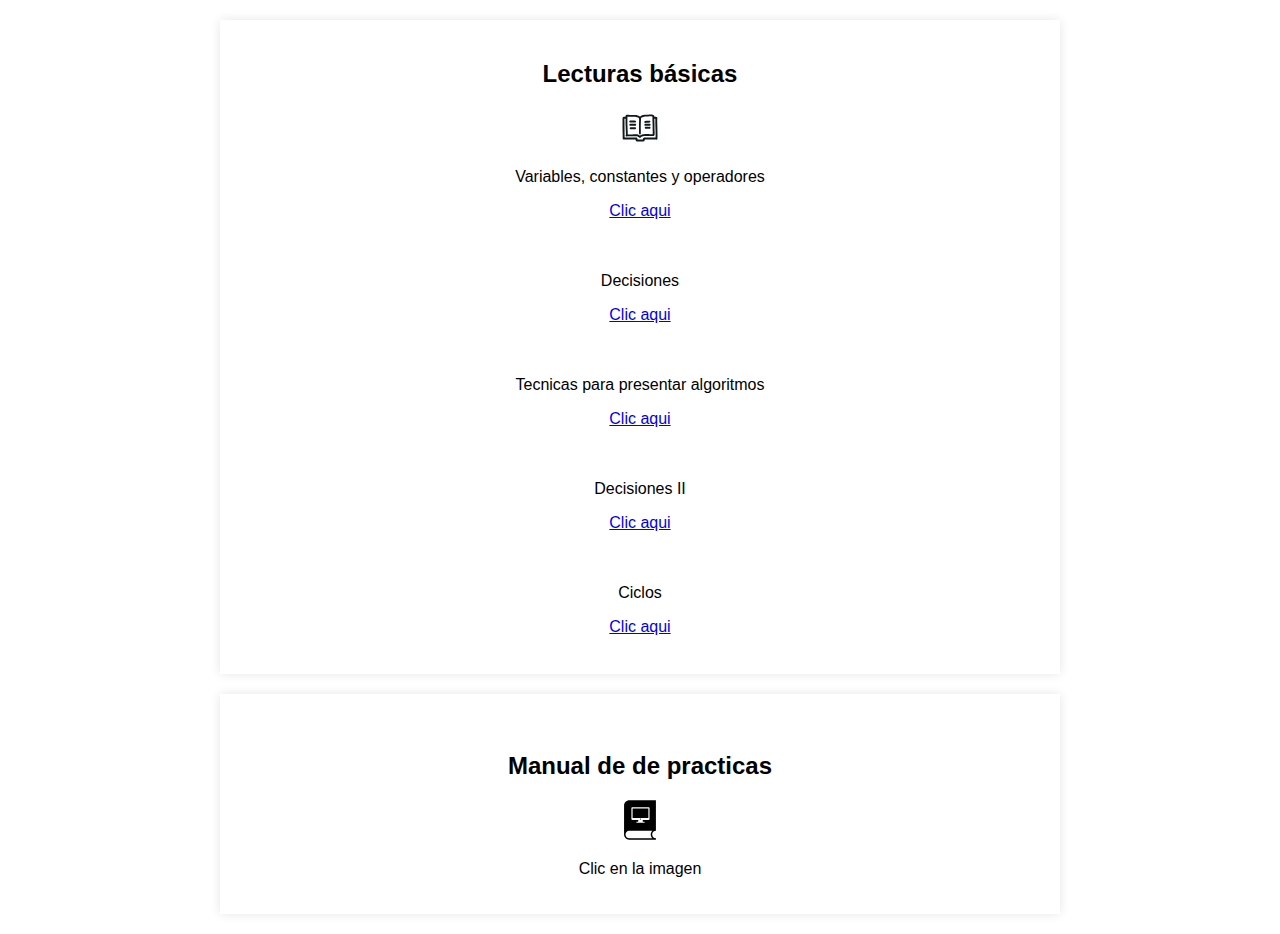
==== index.html @ 5aa1890d "Rename logicaprog.html to index.html" ====
<!DOCTYPE html>
<html lang="en">
<head>
    <meta charset="UTF-8">
    <meta name="viewport" content="width=device-width, initial-scale=1.0">
    <title>Logica de programación - Lecturas</title>
    <link rel="stylesheet" type="text/css" href="styles.css">
</head>

<body>
    <div class="logicaprog" align="center">
            <h2>Lecturas básicas</h2>
            <img src="imgs\read-svgrepo-com.svg" alt="icono de lectura" width=40px height=40px>
            <p>Variables, constantes y operadores</p>
            <a href="https://drive.google.com/file/d/1OSIcfN8kWyQwDSt0s-KwCFIPMa0Z0cyd/view?usp=sharing" target="_blank" rel="noopener noreferrer">Clic aqui</a>
            <br><br><br>
        
            <p>Decisiones</p>
            <a href="https://drive.google.com/file/d/1V5X97tugpsv-p84eZY8kzZpNgnYWNUtR/view?usp=sharing" target="_blank" rel="noopener noreferrer">Clic aqui</a>
            <br><br><br>
        
            <p>Tecnicas para presentar algoritmos</p>        
            <a href="https://drive.google.com/file/d/1y9DOKZQHc3Zzm1ETQokcuJ5JXx_BdFeZ/view?usp=sharing" target="_blank" rel="noopener noreferrer">Clic aqui</a>
            <br><br><br>

            <p>Decisiones II</p>
            <a href="https://drive.google.com/file/d/1jtPahz5DGHJuAVzHdcreVzZZU6fheiSu/view?usp=sharing" target="_blank" rel="noopener noreferrer">Clic aqui</a>
            <br><br><br>
       
            <p>Ciclos</p>
            <a href="https://drive.google.com/file/d/1A9fNu5-bg6Bejpc1sTbVGk4caC-9FryQ/view?usp=sharing" target="_blank" rel="noopener noreferrer">Clic aqui</a>
            <br><br>
    </div>

    <div class="logicaprog" align="center">
        <br>
        <h2>Manual de de practicas</h2>
        <a href="https://drive.google.com/file/d/1rZu1I8uhZyZLEc9NqNPlMt-wEYEEQbSI/view?usp=sharing" target="_blank" rel="noopener noreferrer">
        <img src="imgs\computer-manual-svgrepo-com.svg" width=40px height=40px></a>
        <p>Clic en la imagen</p>
    </div>

</body>
</html>
---- styles.css ----
body{
    font-family: 'Lucida Sans', 'Lucida Sans Regular', 'Lucida Grande', 'Lucida Sans Unicode', Geneva, Verdana, sans-serif;
}

h2 {
    font-family: 'Trebuchet MS', 'Lucida Sans Unicode', 'Lucida Grande', 'Lucida Sans', Arial, sans-serif
  }

  .logicaprog {
    max-width: 800px; /* Ancho máximo del contenedor */
    margin: 20px auto; /* Centra horizontalmente y añade espacio arriba y abajo */
    padding: 20px;
    background: white; /* Fondo blanco para las secciones */
    box-shadow: 0 0 10px rgba(0,0,0,0.1); /* Sombra sutil */
    text-align: center; /* Alineación de texto a la izquierda */
}
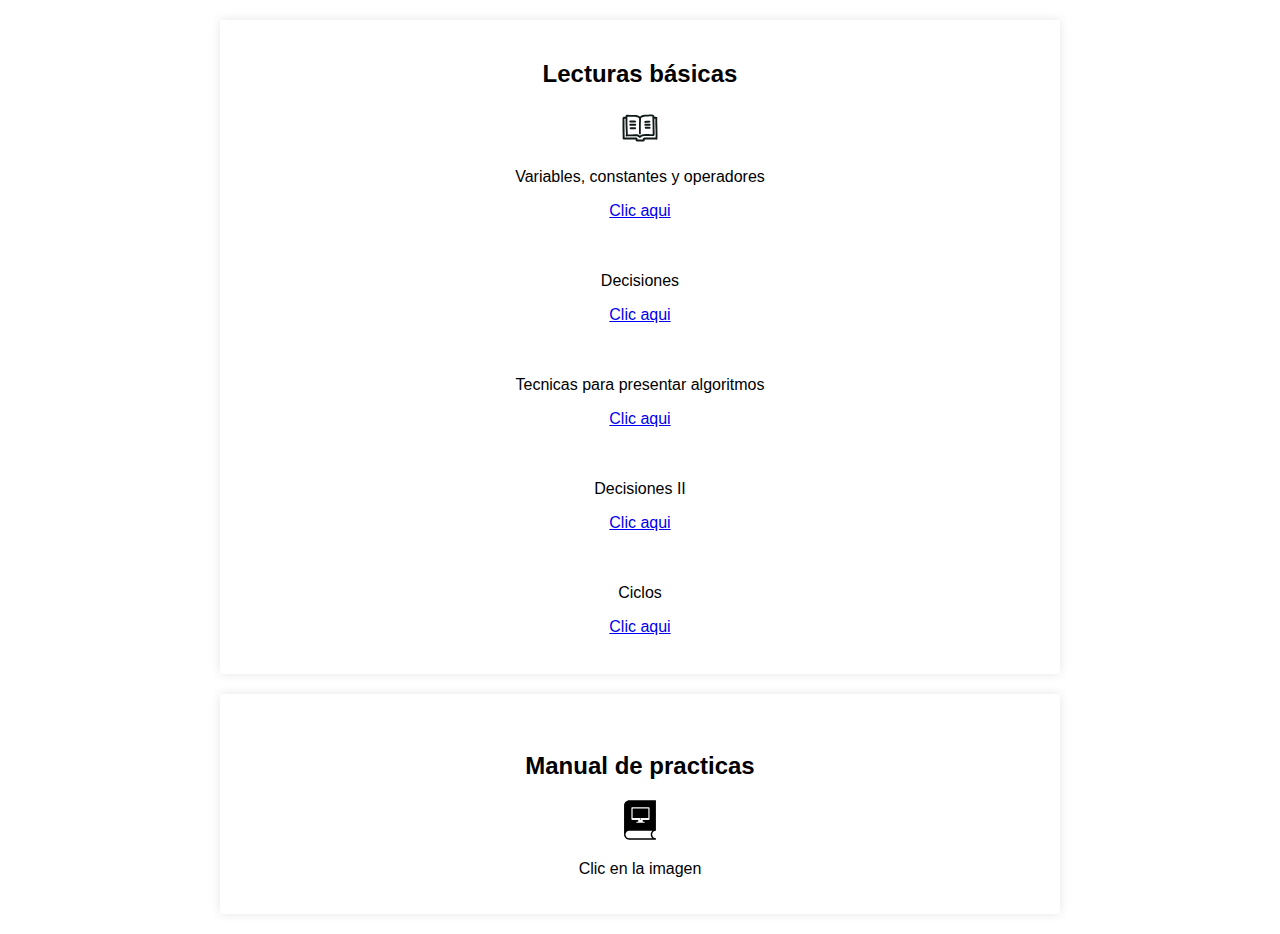
==== commit 4051bf57: "Arregle letras dobles" ====
--- a/index.html
+++ b/index.html
@@ -34,7 +34,7 @@
 
     <div class="logicaprog" align="center">
         <br>
-        <h2>Manual de de practicas</h2>
+        <h2>Manual de practicas</h2>
         <a href="https://drive.google.com/file/d/1rZu1I8uhZyZLEc9NqNPlMt-wEYEEQbSI/view?usp=sharing" target="_blank" rel="noopener noreferrer">
         <img src="imgs\computer-manual-svgrepo-com.svg" width=40px height=40px></a>
         <p>Clic en la imagen</p>
